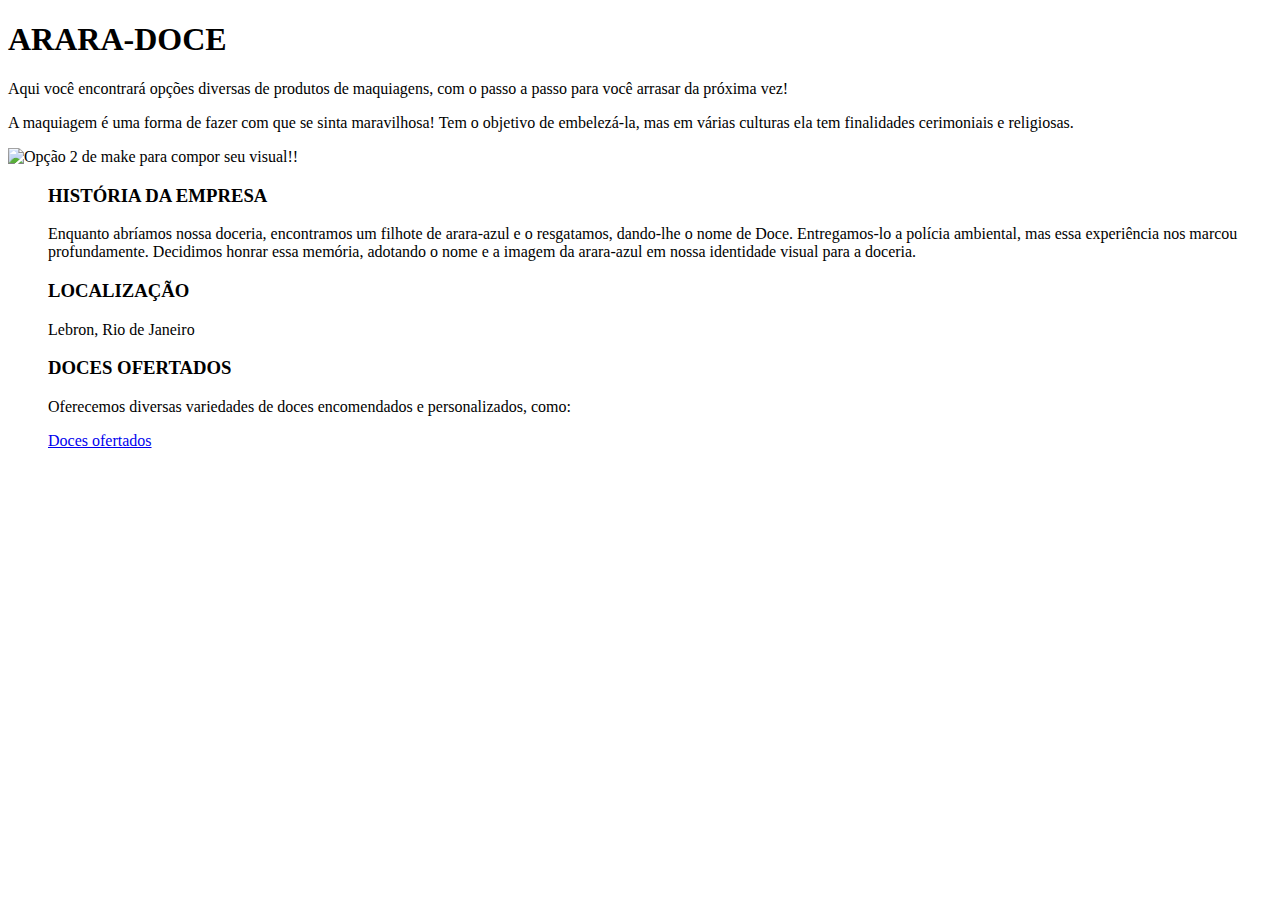
==== index.html @ 79f88335 "Rename index to index.html" ====
<!DOCTYPE html>
<html lang="en">
<head>
    <meta charset="UTF-8">
    <meta name="viewport" content="width=device-width, initial-scale=1.0">
    <link rel="shortcut icon" href="ICONE.ico" type="image/x-icon"> 
 <title>www.araradoce.com.br</title>
    <link rel="stylesheet" type="text/css" href="style.css">
</head>
    <body>
        
        <h1>ARARA-DOCE</h1>
    <p> Aqui você encontrará opções diversas de produtos de maquiagens, com o passo a passo para você arrasar da próxima vez! </p>
    <p> A maquiagem é uma forma de fazer com que se sinta maravilhosa! Tem o objetivo de embelezá-la, mas em várias culturas ela tem finalidades cerimoniais e religiosas.</p> 

    <img src="maquiagens2.webp" alt="Opção 2 de make para compor seu visual!!">
        
         <ul>
              <h3>HISTÓRIA DA EMPRESA</h3>
        <p> Enquanto abríamos nossa doceria, encontramos um filhote de arara-azul e o resgatamos, dando-lhe o nome de Doce. 
Entregamos-lo a polícia ambiental, mas essa experiência nos marcou profundamente. Decidimos honrar essa memória, adotando o nome
e a imagem da arara-azul em nossa identidade visual para a doceria.</p>

         </ul>

        <ul>
              <h3>LOCALIZAÇÃO</h3>
        <p> Lebron, Rio de Janeiro </p>
         </ul>

        <ul>
            <h3>DOCES OFERTADOS</h3>
    <p> Oferecemos diversas variedades de doces encomendados e personalizados, como:</p>
        <a href="docesofertados.html" target="_blank">Doces ofertados</a>
         </ul>
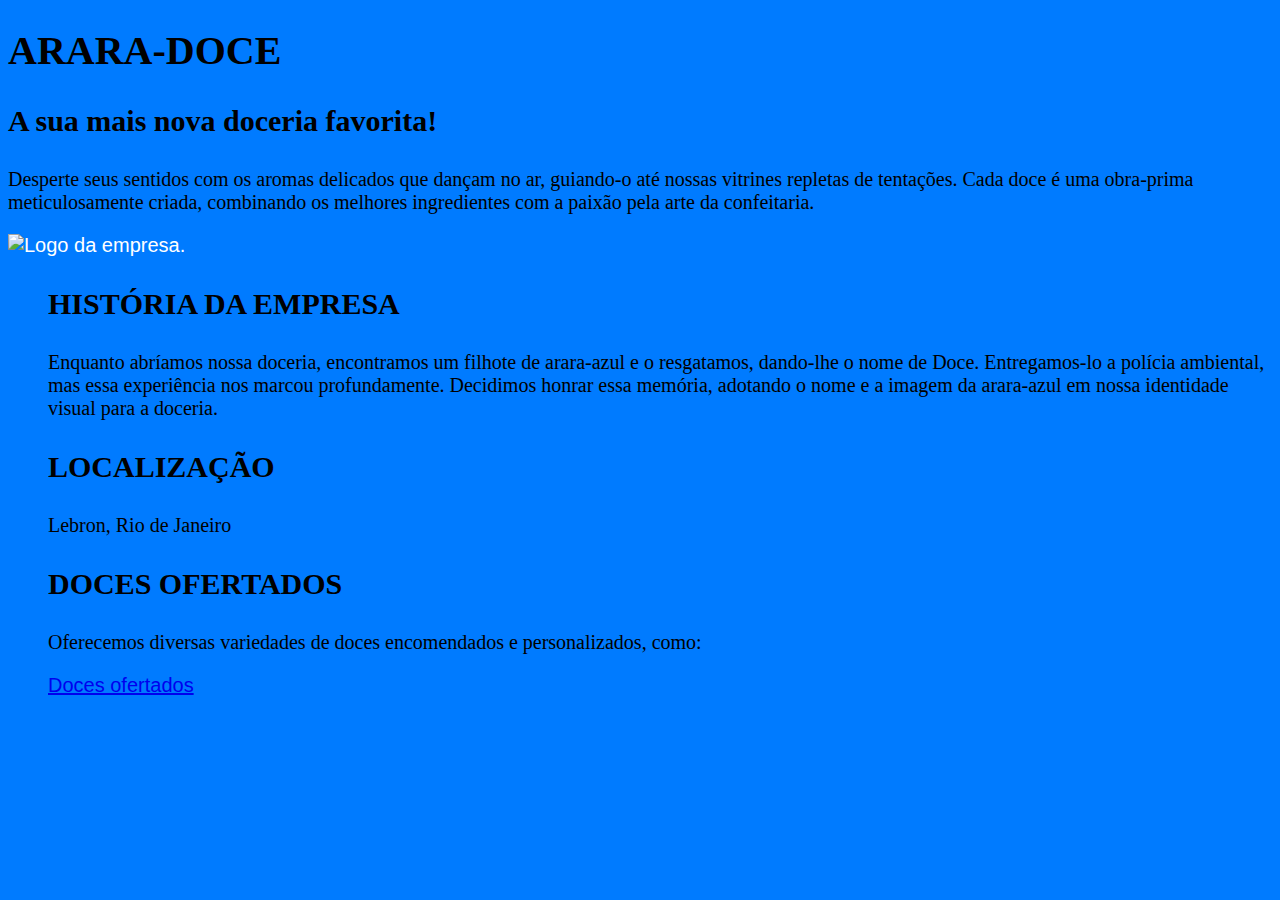
==== commit 34792769: "Update index.html" ====
--- a/index.html
+++ b/index.html
@@ -10,10 +10,11 @@
     <body>
         
         <h1>ARARA-DOCE</h1>
-    <p> Aqui você encontrará opções diversas de produtos de maquiagens, com o passo a passo para você arrasar da próxima vez! </p>
-    <p> A maquiagem é uma forma de fazer com que se sinta maravilhosa! Tem o objetivo de embelezá-la, mas em várias culturas ela tem finalidades cerimoniais e religiosas.</p> 
+        <h3>A sua mais nova doceria favorita!</h3>
+    <p> Desperte seus sentidos com os aromas delicados que dançam no ar, guiando-o até nossas vitrines repletas de tentações. 
+        Cada doce é uma obra-prima meticulosamente criada, combinando os melhores ingredientes com a paixão pela arte da confeitaria. </p>
 
-    <img src="maquiagens2.webp" alt="Opção 2 de make para compor seu visual!!">
+    <img src="logoempresa.html" alt="Logo da empresa.">
         
          <ul>
               <h3>HISTÓRIA DA EMPRESA</h3>
--- a/style.css
+++ b/style.css
@@ -0,0 +1,23 @@
+body {
+    background-color: #007bff; 
+    color: blue;
+    font-size: 20px; 
+    font-family: Arial, sans-serif; 
+    color: #ffffff; 
+}
+h1 {
+    font-size: 40px; 
+    color: black;
+    font-family: Times New Roman;
+}
+
+h3 {
+    font-size: 30px;
+    color: black;
+    font-family: Times New Roman; 
+}
+p {
+    color: black;
+    text-decoration: none; 
+    font-family: Times New Roman; 
+}
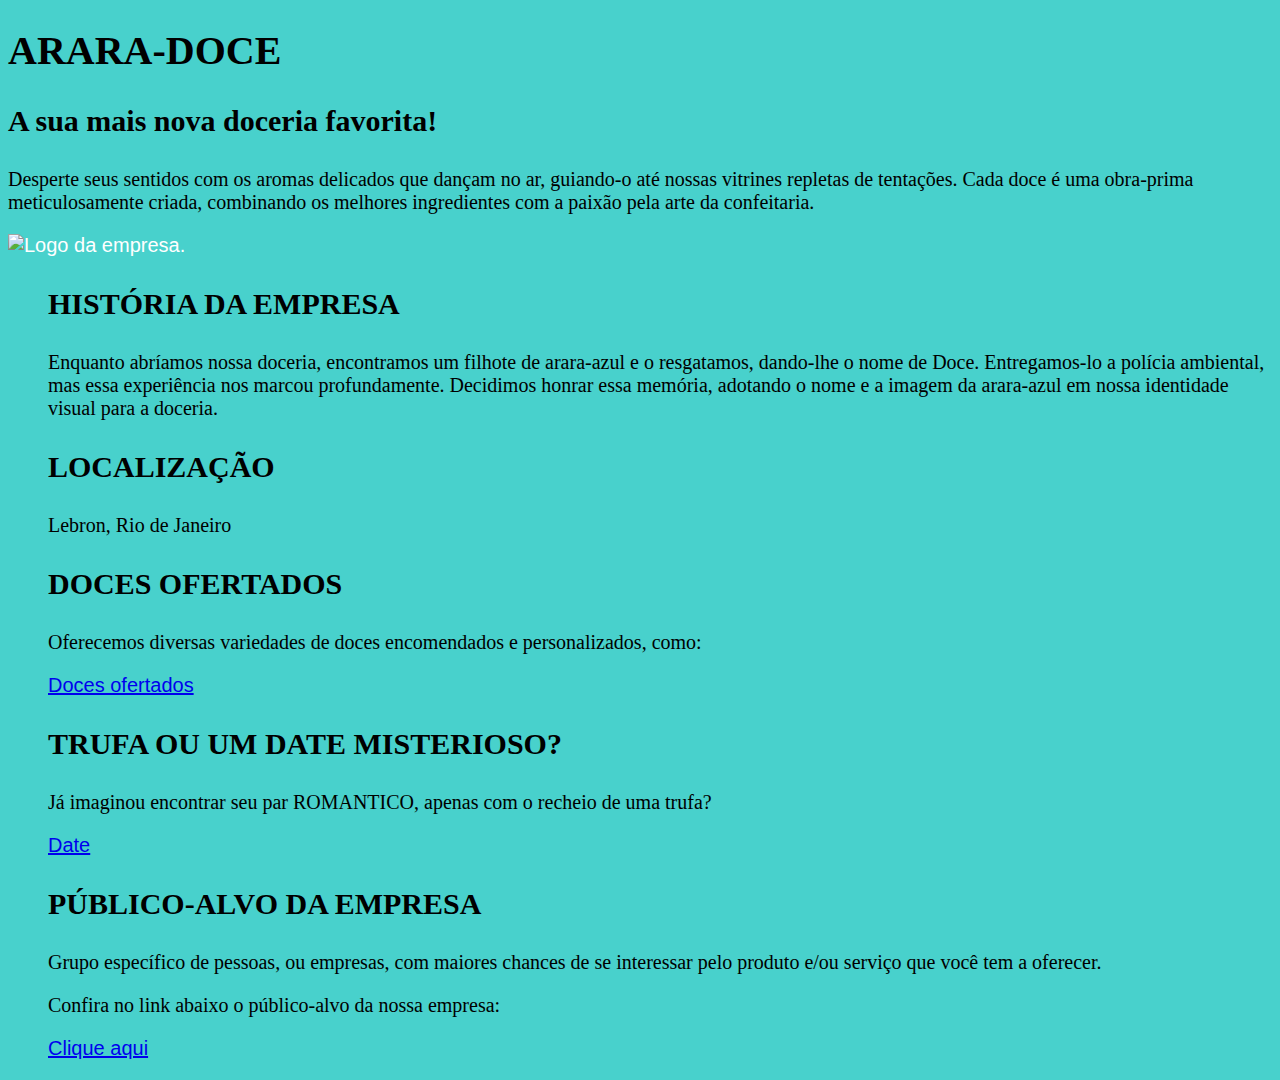
==== commit d36debbe: "Update index.html" ====
--- a/index.html
+++ b/index.html
@@ -34,3 +34,19 @@
     <p> Oferecemos diversas variedades de doces encomendados e personalizados, como:</p>
         <a href="docesofertados.html" target="_blank">Doces ofertados</a>
          </ul>
+
+        <ul>
+            <h3>TRUFA OU UM DATE MISTERIOSO?</h3>
+    <p> Já imaginou encontrar seu par ROMANTICO, apenas com o recheio de uma trufa?</p>
+        <a href="date.html" target="_blank">Date</a>
+         </ul>
+
+        <ul>
+            <h3>PÚBLICO-ALVO DA EMPRESA</h3>
+    <p>Grupo específico de pessoas, ou empresas, com maiores chances de se interessar pelo produto e/ou
+        serviço que você tem a oferecer.</p>
+            <p>Confira no link abaixo o público-alvo da nossa empresa:</p>
+        <a href="publico.html" target="_blank">Clique aqui</a>
+         </ul>
+        
+
--- a/style.css
+++ b/style.css
@@ -1,5 +1,5 @@
 body {
-    background-color: #007bff; 
+    background-color: #48D1CC; 
     color: blue;
     font-size: 20px; 
     font-family: Arial, sans-serif; 
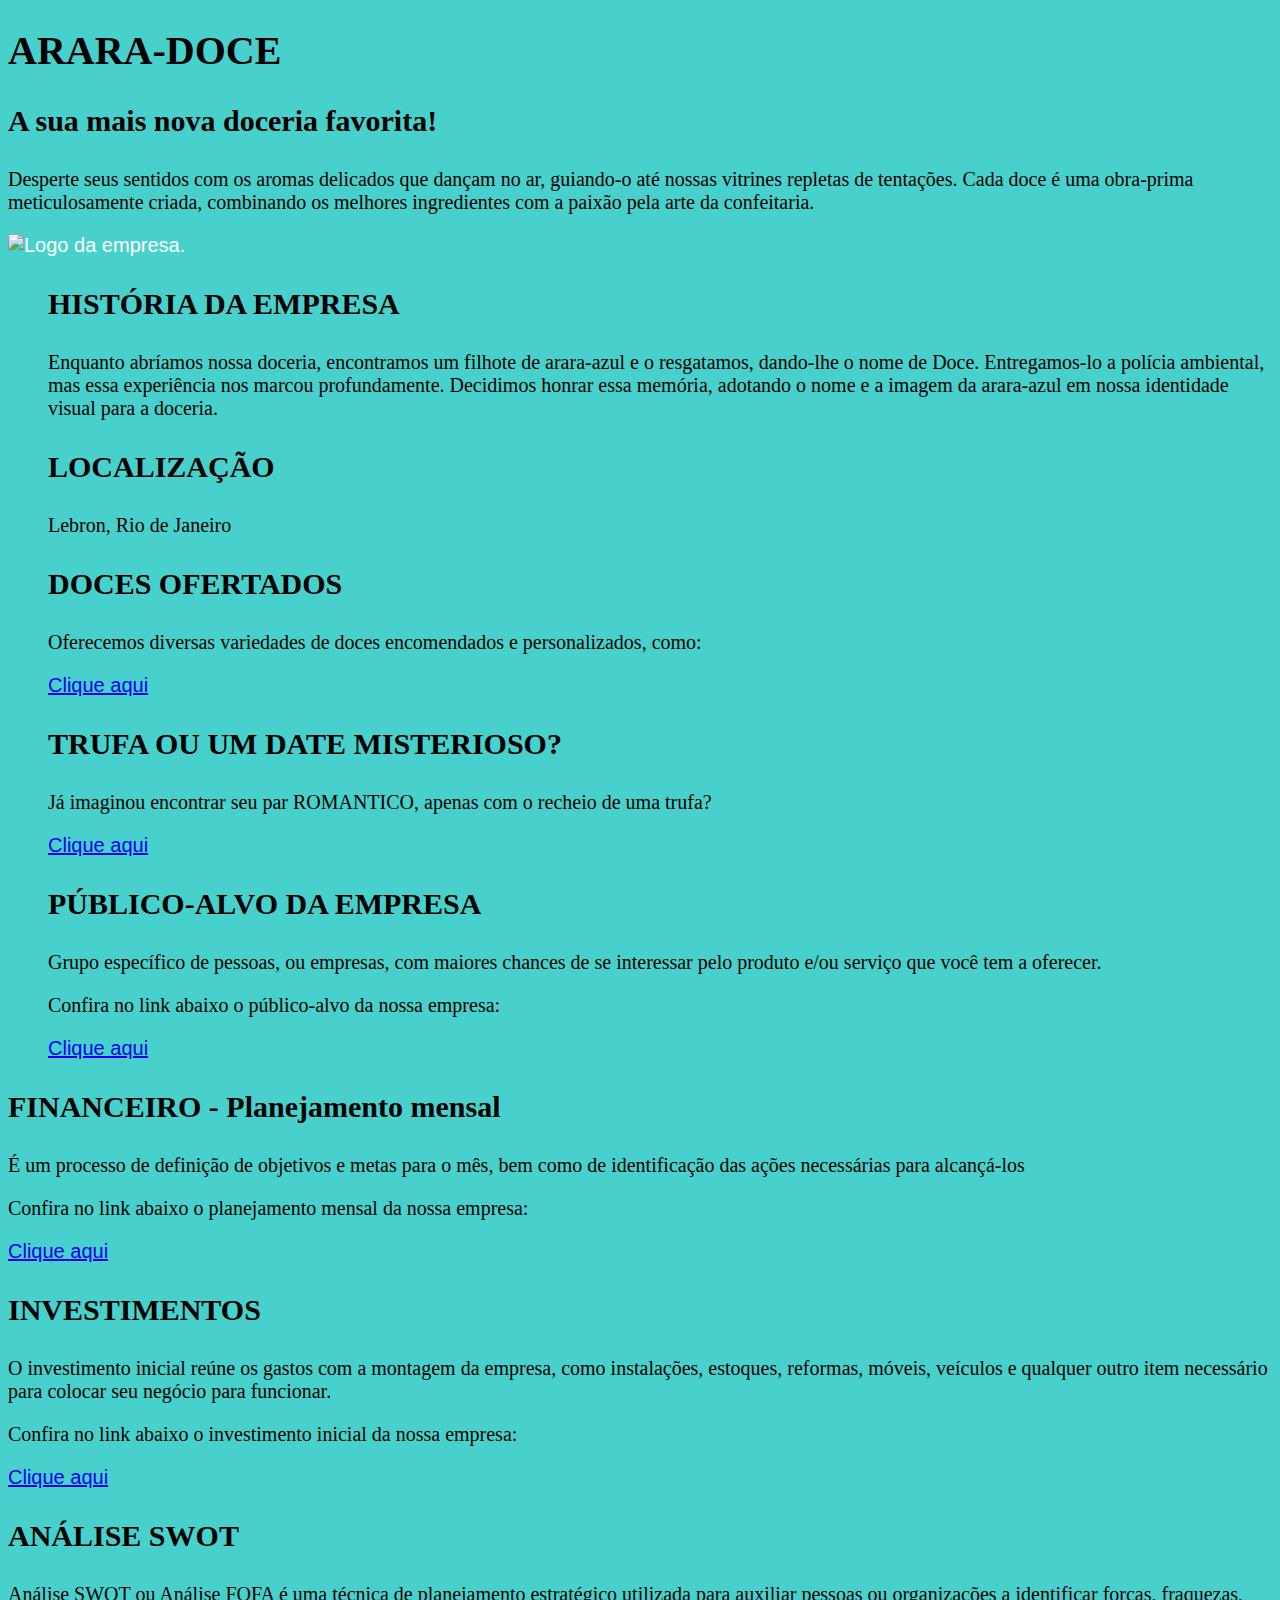
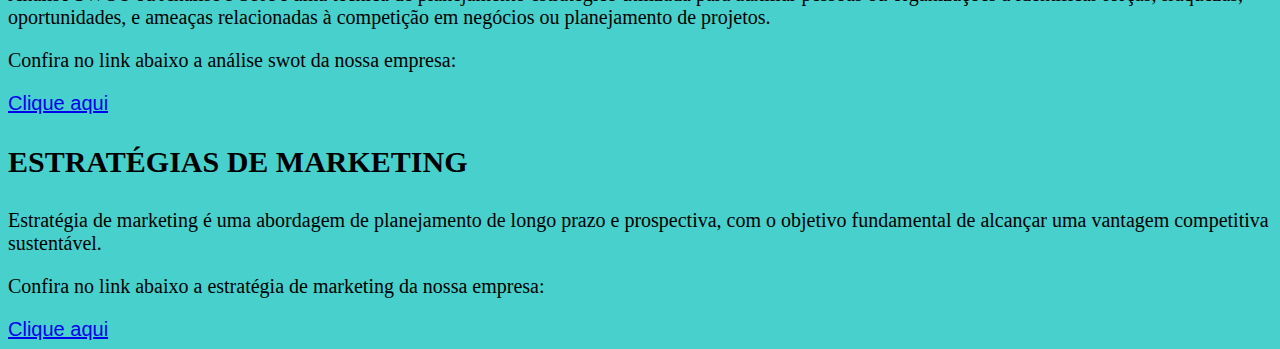
==== commit 1874e2aa: "Update index.html" ====
--- a/index.html
+++ b/index.html
@@ -32,13 +32,13 @@
         <ul>
             <h3>DOCES OFERTADOS</h3>
     <p> Oferecemos diversas variedades de doces encomendados e personalizados, como:</p>
-        <a href="docesofertados.html" target="_blank">Doces ofertados</a>
+        <a href="docesofertados.html" target="_blank">Clique aqui</a>
          </ul>
 
         <ul>
             <h3>TRUFA OU UM DATE MISTERIOSO?</h3>
     <p> Já imaginou encontrar seu par ROMANTICO, apenas com o recheio de uma trufa?</p>
-        <a href="date.html" target="_blank">Date</a>
+        <a href="date.html" target="_blank">Clique aqui</a>
          </ul>
 
         <ul>
@@ -48,5 +48,35 @@
             <p>Confira no link abaixo o público-alvo da nossa empresa:</p>
         <a href="publico.html" target="_blank">Clique aqui</a>
          </ul>
-        
 
+                <h3>FINANCEIRO - Planejamento mensal</h3>
+    <p>É um processo de definição de objetivos e metas para o mês, bem como de identificação das 
+        ações necessárias para alcançá-los</p>
+            <p>Confira no link abaixo o planejamento mensal da nossa empresa:</p>
+        <a href="financeiro.html" target="_blank">Clique aqui</a>
+         </ul>
+
+            <h3>INVESTIMENTOS</h3>
+    <p>O investimento inicial reúne os gastos com a montagem da empresa, como instalações, estoques, reformas,
+        móveis, veículos e qualquer outro item necessário para colocar seu negócio para funcionar.</p>
+            <p>Confira no link abaixo o investimento inicial da nossa empresa:</p>
+        <a href="investimento.html" target="_blank">Clique aqui</a>
+         </ul>
+
+        <h3>ANÁLISE SWOT</h3>
+    <p>Análise SWOT ou Análise FOFA é uma técnica de planejamento estratégico utilizada para auxiliar pessoas 
+        ou organizações a identificar forças, fraquezas, oportunidades, e ameaças relacionadas à competição em 
+        negócios ou planejamento de projetos.</p>
+        <p>Confira no link abaixo a análise swot da nossa empresa:</p>    
+        <a href="swot.html" target="_blank">Clique aqui</a>
+         </ul>
+
+
+          <h3>ESTRATÉGIAS DE MARKETING</h3>
+    <p>Estratégia de marketing é uma abordagem de planejamento de longo prazo e prospectiva, com o objetivo fundamental 
+        de alcançar uma vantagem competitiva sustentável.</p>
+        <p>Confira no link abaixo a estratégia de marketing da nossa empresa:</p>    
+        <a href="smarketing.html" target="_blank">Clique aqui</a>
+         </ul>
+
+
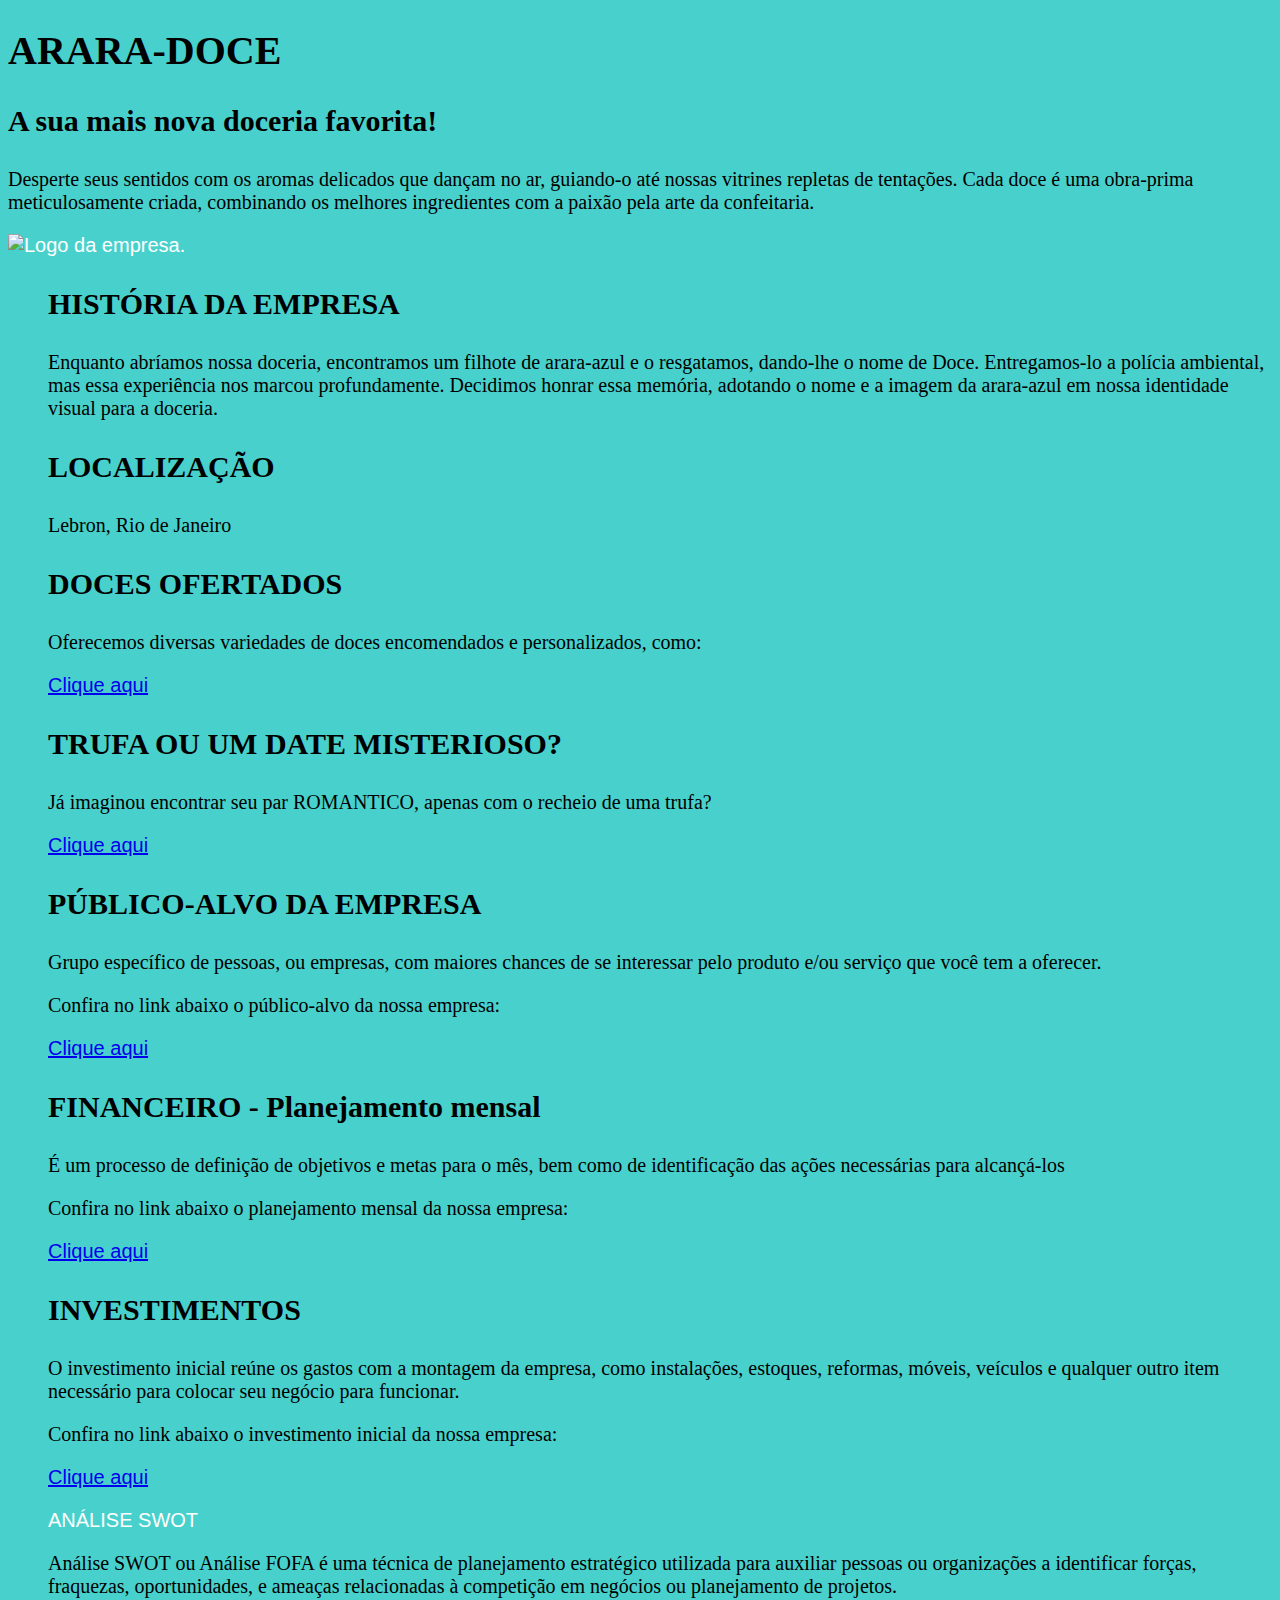
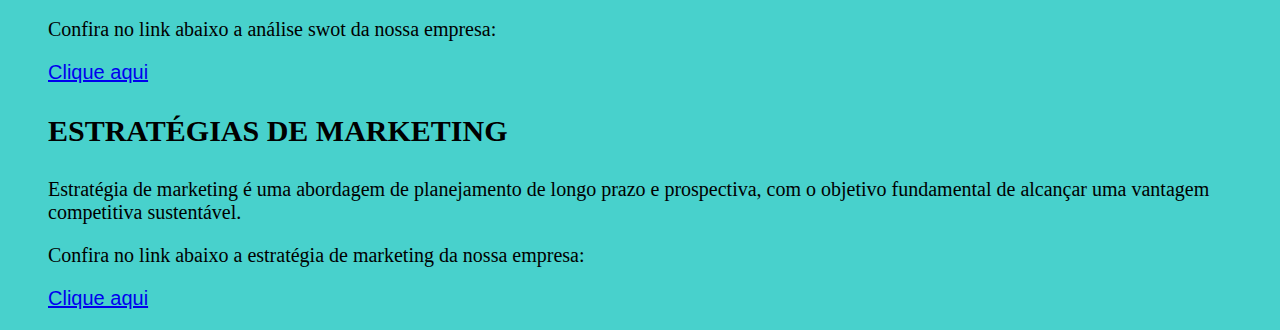
==== commit 06d308ad: "Update index.html" ====
--- a/index.html
+++ b/index.html
@@ -49,6 +49,7 @@
         <a href="publico.html" target="_blank">Clique aqui</a>
          </ul>
 
+        <ul>
                 <h3>FINANCEIRO - Planejamento mensal</h3>
     <p>É um processo de definição de objetivos e metas para o mês, bem como de identificação das 
         ações necessárias para alcançá-los</p>
@@ -56,6 +57,7 @@
         <a href="financeiro.html" target="_blank">Clique aqui</a>
          </ul>
 
+        <ul>
             <h3>INVESTIMENTOS</h3>
     <p>O investimento inicial reúne os gastos com a montagem da empresa, como instalações, estoques, reformas,
         móveis, veículos e qualquer outro item necessário para colocar seu negócio para funcionar.</p>
@@ -63,6 +65,7 @@
         <a href="investimento.html" target="_blank">Clique aqui</a>
          </ul>
 
+        <ul
         <h3>ANÁLISE SWOT</h3>
     <p>Análise SWOT ou Análise FOFA é uma técnica de planejamento estratégico utilizada para auxiliar pessoas 
         ou organizações a identificar forças, fraquezas, oportunidades, e ameaças relacionadas à competição em 
@@ -71,12 +74,12 @@
         <a href="swot.html" target="_blank">Clique aqui</a>
          </ul>
 
-
+        <ul>
           <h3>ESTRATÉGIAS DE MARKETING</h3>
     <p>Estratégia de marketing é uma abordagem de planejamento de longo prazo e prospectiva, com o objetivo fundamental 
         de alcançar uma vantagem competitiva sustentável.</p>
         <p>Confira no link abaixo a estratégia de marketing da nossa empresa:</p>    
-        <a href="smarketing.html" target="_blank">Clique aqui</a>
+        <a href="marketing.html" target="_blank">Clique aqui</a>
          </ul>
 
 
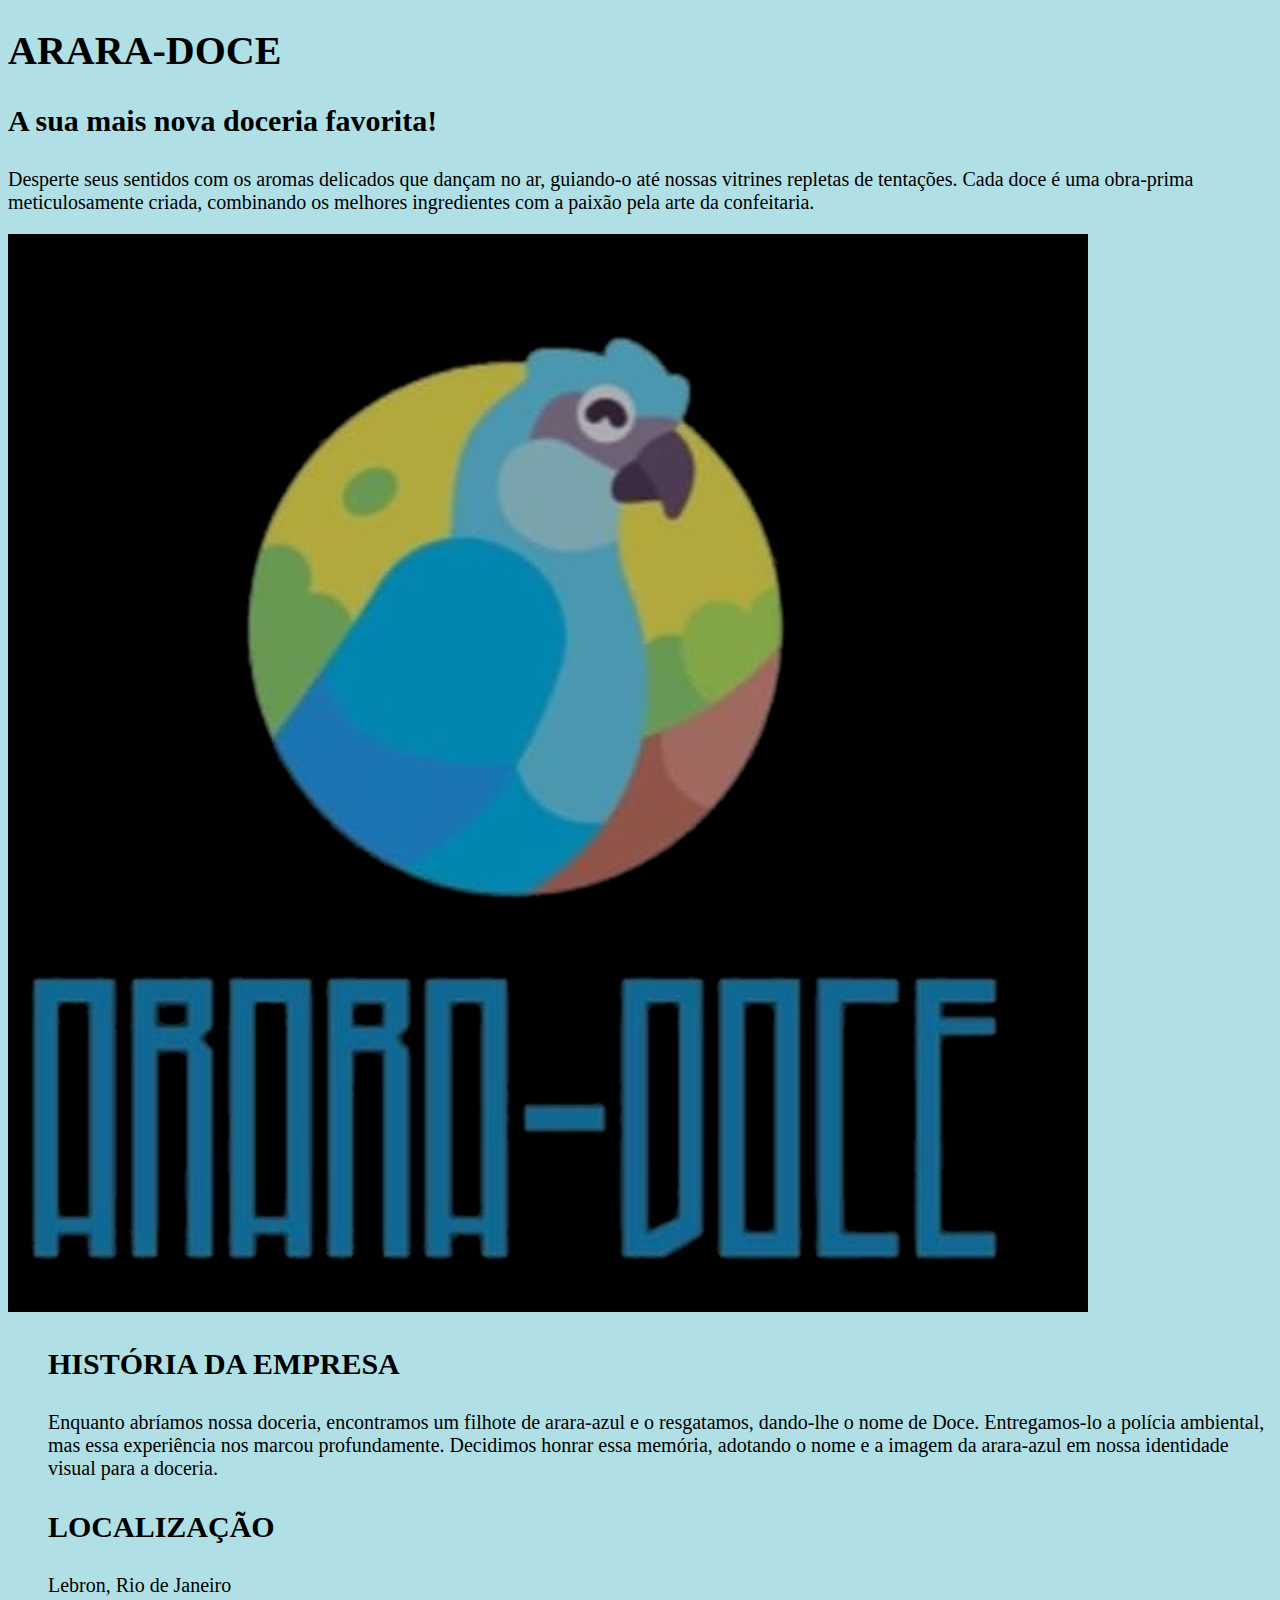
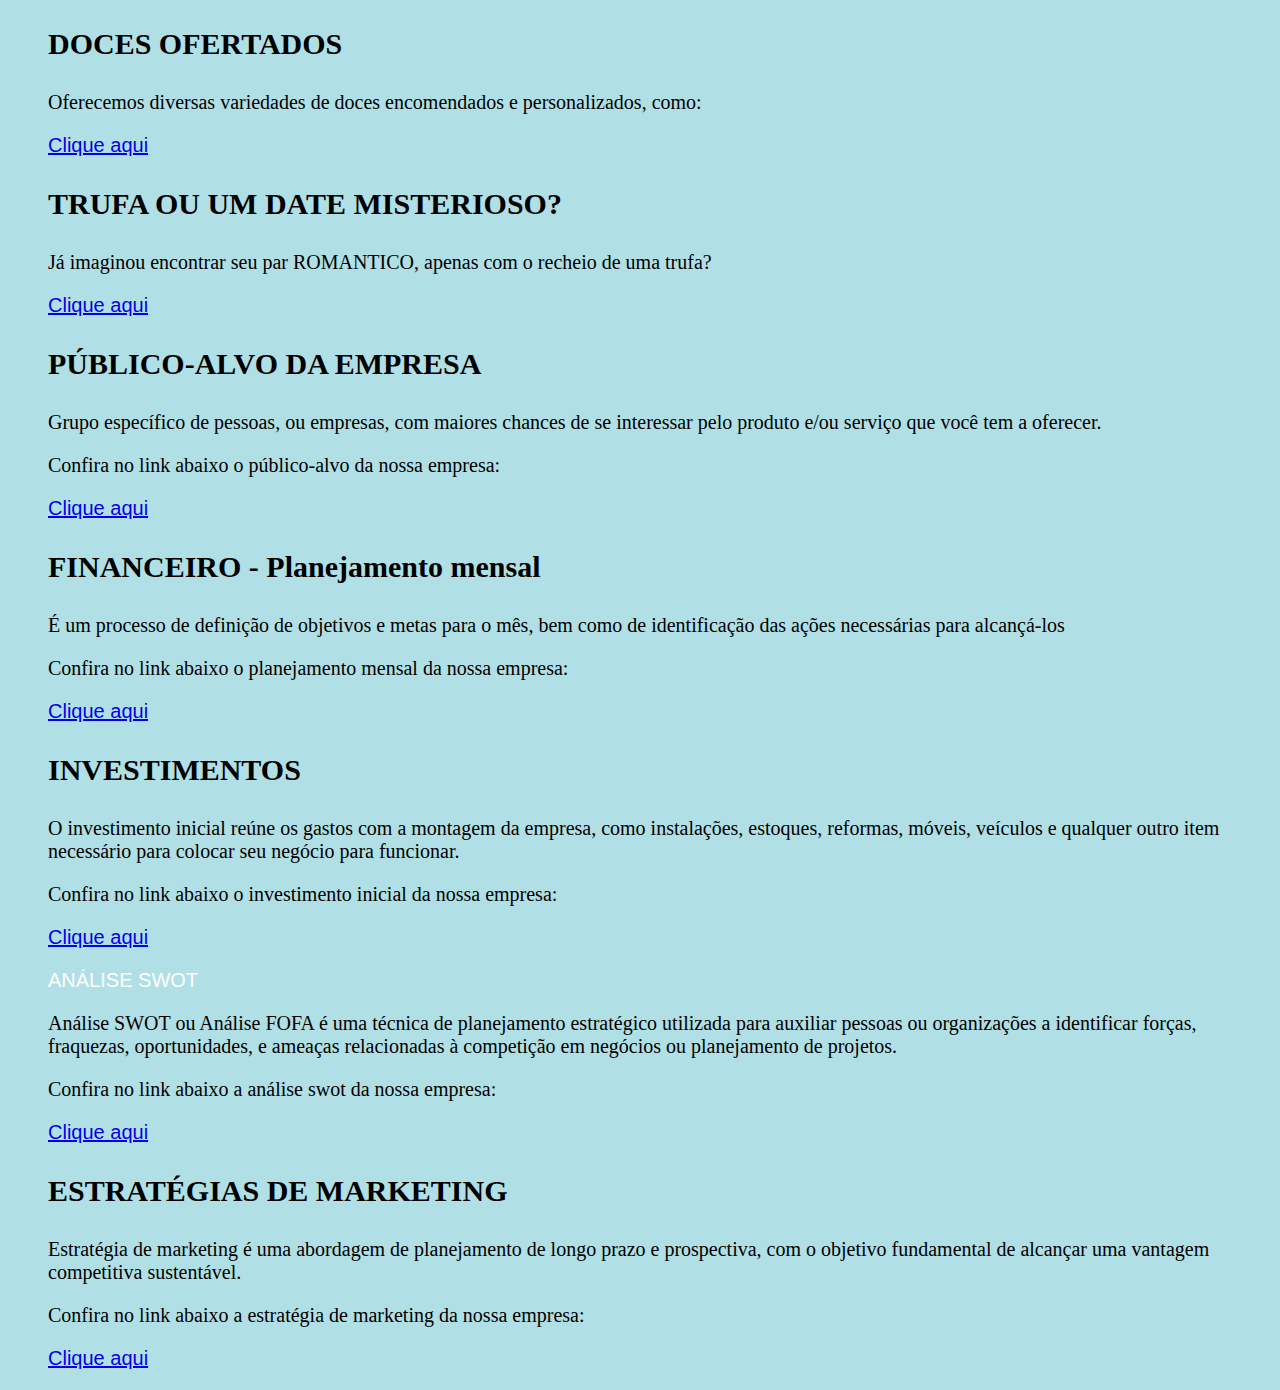
==== commit 387a9130: "Update index.html" ====
--- a/index.html
+++ b/index.html
@@ -14,7 +14,7 @@
     <p> Desperte seus sentidos com os aromas delicados que dançam no ar, guiando-o até nossas vitrines repletas de tentações. 
         Cada doce é uma obra-prima meticulosamente criada, combinando os melhores ingredientes com a paixão pela arte da confeitaria. </p>
 
-    <img src="logoempresa.html" alt="Logo da empresa.">
+    <img src="logoarara.jfif" alt="Logo da empresa.">
         
          <ul>
               <h3>HISTÓRIA DA EMPRESA</h3>
--- a/style.css
+++ b/style.css
@@ -1,5 +1,5 @@
 body {
-    background-color: #48D1CC; 
+    background-color: #B0E0E6; 
     color: blue;
     font-size: 20px; 
     font-family: Arial, sans-serif; 
